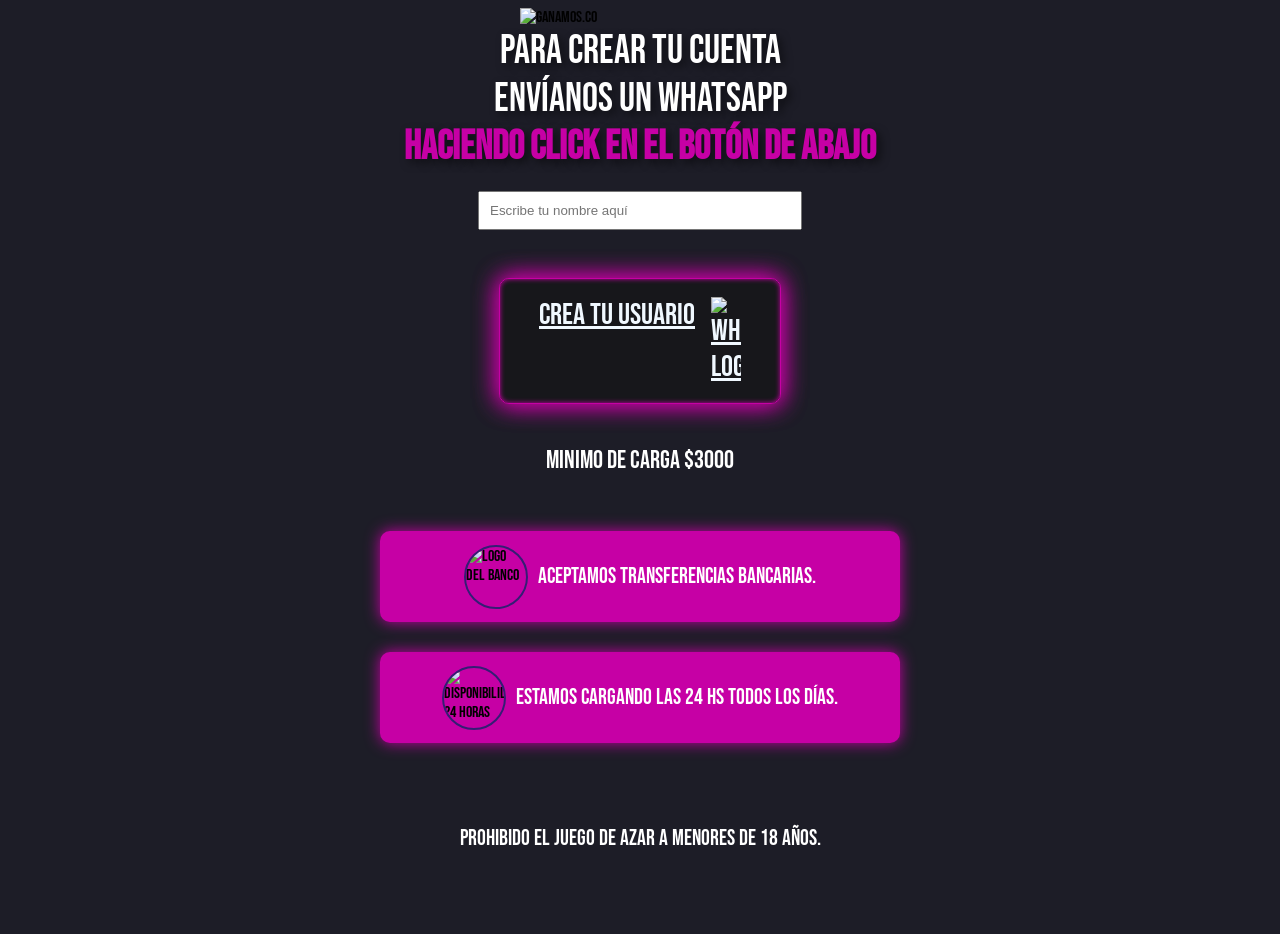
==== public/index.html @ 611d3ed6 "2" ====
<!DOCTYPE html>
<html lang="en">
<head>

  <!-- Google tag (gtag.js) -->
  <script async src="https://www.googletagmanager.com/gtag/js?id=G-0F3FJFRBSG"></script>
  <script>
    window.dataLayer = window.dataLayer || [];
    function gtag(){dataLayer.push(arguments);}
    gtag('js', new Date());
    gtag('config', 'G-0F3FJFRBSG');
  </script>

  <!-- Google Tag Manager -->
  <script>(function(w,d,s,l,i){w[l]=w[l]||[];w[l].push({'gtm.start':
  new Date().getTime(),event:'gtm.js'});var f=d.getElementsByTagName(s)[0],
  j=d.createElement(s),dl=l!='dataLayer'?'&l='+l:'';j.async=true;j.src=
  'https://www.googletagmanager.com/gtm.js?id='+i+dl;f.parentNode.insertBefore(j,f);
  })(window,document,'script','dataLayer','GTM-N7R6CHP6');</script>
  <!-- End Google Tag Manager -->

  <meta charset="UTF-8" />
  <meta name="viewport" content="width=device-width, initial-scale=1.0" />
  <title>Casino Ganamos</title>

  <!-- Enlace al archivo de estilo CSS -->
  <link rel="stylesheet" href="estilo.css" />
  
  <!-- Conexiones con Google Fonts -->
  <link rel="preconnect" href="https://fonts.googleapis.com">
  <link rel="preconnect" href="https://fonts.gstatic.com" crossorigin>
  <link href="https://fonts.googleapis.com/css2?family=Bebas+Neue&family=Inter:wght@400;500;600&display=swap" rel="stylesheet">
  
  <!-- Icono del sitio -->
  <link rel="shortcut icon" href="./img/logopixelzulma-removebg-preview.png" type="image/x-icon"/>

  <!-- Enlace a la librería de animaciones CSS -->
  <link rel="stylesheet" href="https://cdnjs.cloudflare.com/ajax/libs/animate.css/4.1.1/animate.min.css"/>

  <!-- 🔹 Importamos frases desde archivo externo -->
  <script src="frases.js" defer></script>

  <script defer>
  document.addEventListener('DOMContentLoaded', function () {
    const boton = document.getElementById('whatsappButton');

    // 🔹 Lista de números de WhatsApp (agregá los que quieras)
    const numeros = [
      "5493844542639",  //maca 1
      "5493844542580",  //maca 2
      "5491169595406",  //maca 3
      "5493844542573", //maca 4
      
    ];

    boton.addEventListener('pointerdown', function() {
      const nombre = document.getElementById('nombreUsuario').value.trim();
      if (!nombre) {
        boton.setAttribute('href', '#');
        return;
      }

      // Selecciona un número aleatorio de la lista
      const numeroAleatorio = numeros[Math.floor(Math.random() * numeros.length)];

      // Selecciona una frase aleatoria
      const frase = window.frases[Math.floor(Math.random() * window.frases.length)];

      // Arma el mensaje final
      const mensaje = encodeURIComponent(frase + " " + nombre);
      const enlace = "https://wa.me/" + numeroAleatorio + "?text=" + mensaje;

      // Asigna el enlace al botón
      boton.setAttribute('href', enlace);
    });

    // Bloquea el click si no hay nombre
    boton.addEventListener('click', function(e) {
      const nombre = document.getElementById('nombreUsuario').value.trim();
      if (!nombre) {
        e.preventDefault();
        alert("Por favor escribe tu nombre antes de continuar.");
      }
    });
  });
</script>

</head>

<body>

  <!-- Google Tag Manager (noscript) -->
  <noscript><iframe src="https://www.googletagmanager.com/ns.html?id=GTM-N7R6CHP6"
  height="0" width="0" style="display:none;visibility:hidden"></iframe></noscript>

  <!-- Logo de la página -->
  <div class="logo animate_animated animate_flip">
    <img src="./img/diseño.PNG" alt="Ganamos.co">
  </div>

  <!-- Título principal -->
  <div class="main-title">
    <p>Para crear tu cuenta</p>
    <p>envíanos un Whatsapp</p>
    <h2>haciendo click en el botón de abajo</h2>
  </div>
  
  <!-- ✅ Nombre Input -->
  <div style="text-align: center; margin: 20px;">
    <input type="text" id="nombreUsuario" placeholder="Escribe tu nombre aquí" style="padding: 10px; width: 80%; max-width: 300px;"/>
  </div>

  <!-- ✅ WhatsApp Button -->
  <div class="whatsapp">
    <a class="button" href="#" target="_blank" id="whatsappButton">
      <span> Crea tu usuario </span>
      <img src="./img/whatsapp-64.png" alt="WhatsApp Logo">
    </a>
  </div>

  <!-- Información sobre el mínimo de carga -->
  <div class="MINIMO">
    <p>Minimo de Carga $3000</p>
  </div>

  <!-- Sección de información bancaria -->
  <div class="info-section">
    <img src="./img/bank_6719375.png" alt="Logo del banco" class="info-logo">
    <p class="info-text">Aceptamos transferencias bancarias.</p>
  </div>

  <!-- Sección de disponibilidad las 24 horas -->
  <div class="info-section">
    <img src="./img/24-hours_1274033.png" alt="Disponibilidad 24 horas" class="info-logo">
    <p class="info-text">Estamos cargando las 24 hs todos los días.</p>
  </div>

  <!-- Término legal -->
  <div class="TERMINO">
    <p class="info-text">Prohibido el juego de azar a menores de 18 años.</p>
  </div>

</body>
</html>
---- public/estilo.css ----
/* 🔹 Animación de entrada */
@keyframes fadeIn {
  from {
    opacity: 0;
    transform: translateY(-20px);
  }
  to {
    opacity: 1;
    transform: translateY(0);
  }
}

body {
  font-family: "Bebas Neue", sans-serif;
  background-color: #1D1D27;
  animation: fadeIn 1s ease-in-out;
  
  background-image: url('./img/diseño.jpg');
  background-size: contain; 
  background-position: center;
}

/* Estilos para el logo */
.logo {
  display: flex;
  justify-content: center;
  margin: 0;
}

.logo img {
  width: 15rem;
  animation: rotateIn 2s ease-in-out;
}

/* Título principal */
.main-title {
  text-align: center;
  display: flex;
  flex-direction: column;
  justify-content: center;
  align-items: center;
}

.main-title p {
  margin: 0; 
  font-size: 40px;
}

.main-title p:first-child {
  color: rgb(255, 255, 255);
}

.main-title p:nth-child(2) {
  color: white;
}

.main-title h2 {
  margin: 0; 
  font-size: 40px;
  color: #c600a5; /* Color amarillo para el título */
}

.main-title p, .main-title h2 {
  animation: fadeIn 1.2s ease-in-out;
}

.main-title p, .main-title h2 {
  text-shadow: 4px 4px 8px rgba(2, 2, 2, 0.5); /* Sombra de texto */
}

/* Estilos del botón de WhatsApp */
.whatsapp {
  margin: 3rem 0 1rem 0;
  display: flex;
  justify-content: center;
}

.button {
  padding: 0.6em 1.3em;
  display: flex;
  gap: 1rem;
  font-family: "Bebas Neue", sans-serif;
  font-size: 30px;
  background-color: #17171B;
  border-radius: 10px;
  border: 1px solid #c600a5; /* Borde amarillo */
  color: aliceblue;
  box-shadow: 0 0 25px #c600a5,
              0 0 25px #c600a5,
              0 0 5px #c600a5 inset;
  cursor: pointer;
  transition: all 0.3s ease-in-out;
}

.button:hover {
  transform: scale(1.05);
  box-shadow: 0 0 30px #c600a5,
              0 0 30px #c600a5,
              0 0 10px #c600a5 inset;
}

@keyframes pulse {
  0% { transform: scale(1); }
  50% { transform: scale(1.1); }
  100% { transform: scale(1); }
}

.button {
  animation: pulse 2s infinite ease-in-out;
}

.button img {
  width: 30px;
}

/* Información mínima de carga */
.MINIMO {
  display: flex;
  flex-direction: column;
  justify-content: center;
  align-items: center;
  color: white;
}

.MINIMO p {
  font-size: 25px;
  text-align: center;
}

/* Sección de información general */
.info-section {
  display: flex;
  align-items: center;
  justify-content: center;
  background-color: #c600a5; /* Fondo amarillo dorado */
  padding: 10px;
  margin: 30px auto;
  width: 500px;
  max-width: 100%; /* Para que no se desborde en pantallas más pequeñas */
  border-radius: 10px;
  box-shadow: 0 0 15px #c600a5; /* Sombra dorada */
  animation: fadeIn 1.5s ease-in-out; /* Animación de entrada */
}

/* Logo de la sección informativa */
.info-logo {
  width: 60px;
  height: 60px;
  margin-right: 10px;
  border-radius: 50%;
  border: 2px solid #341e74; /* Borde morado */
}

.info-text {
  color: white;
  font-size: 22px;
}

/* Sección de Términos */
.TERMINO {
  display: flex;
  align-items: center;
  justify-content: center;
  padding: 20px;
  margin: 40px auto;
  width: 90%;
  max-width: 1200px;
  border-radius: 10px;
}

/* Diseño especial para dispositivos móviles (320px a 600px) */
@media (min-width: 320px) and (max-width: 600px) {
  .info-section {
    flex-direction: column; /* Cambiar de horizontal a vertical */
    padding: 8px;
    margin: 8px auto;
    width: 92%; /* Ajustar para no quedar pegado a los lados */
  }

  .info-logo {
    margin-bottom: 8px; /* Espacio entre la imagen y el texto */
    width: 35px; /* Hacer la imagen más pequeña */
    height: 35px;
  }

  .info-text {
    font-size: 20px; /* Reducir tamaño del texto */
    line-height: 1.3; /* Mejorar la separación entre líneas */
  }
}
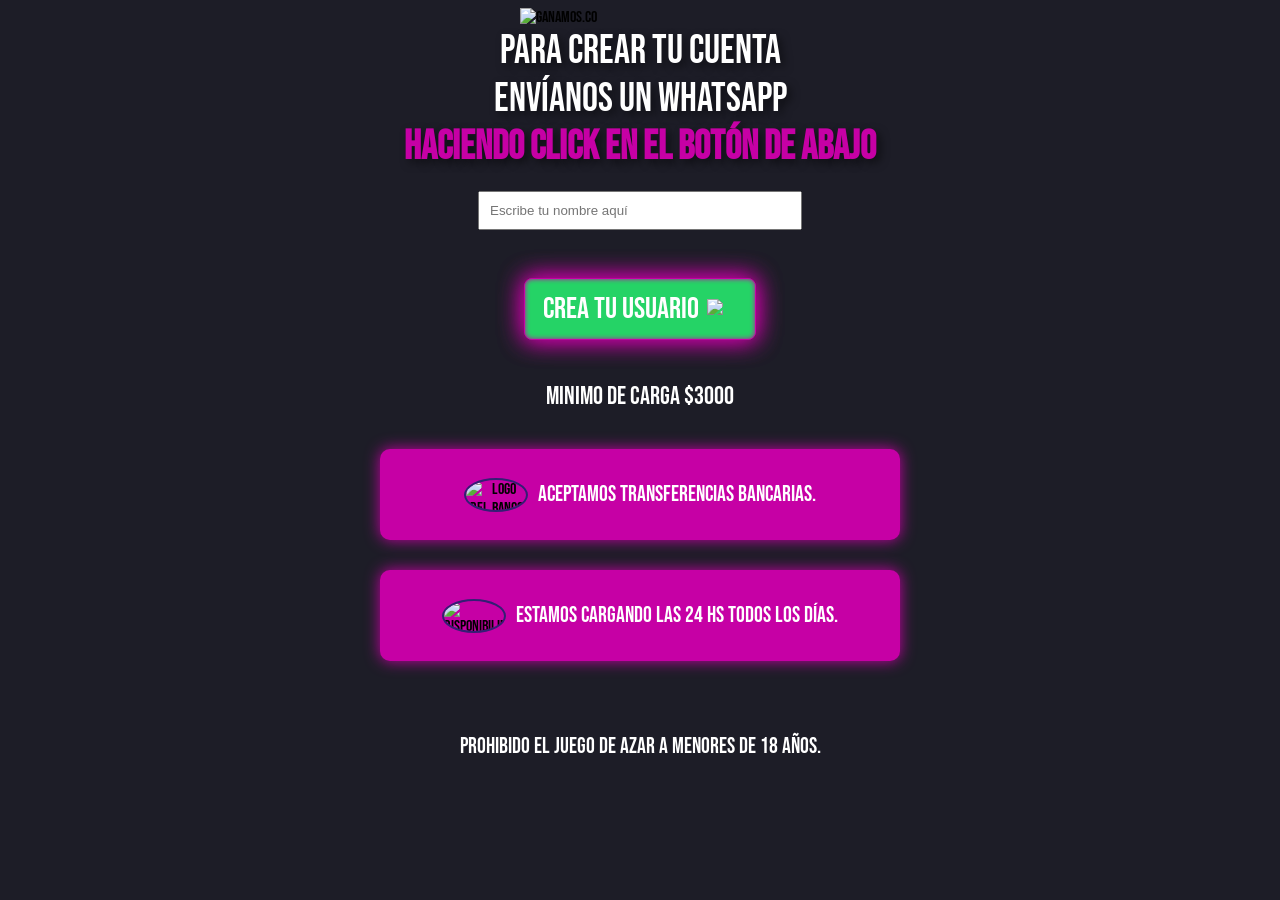
==== commit 4b5ba588: "2" ====
--- a/public/index.html
+++ b/public/index.html
@@ -1,5 +1,5 @@
 <!DOCTYPE html>
-<html lang="en">
+<html lang="es">
 <head>
 
   <!-- Google tag (gtag.js) -->
@@ -21,12 +21,14 @@
 
   <meta charset="UTF-8" />
   <meta name="viewport" content="width=device-width, initial-scale=1.0" />
+  <!-- Evita enviar Referer al abrir wa.me -->
+  <meta name="referrer" content="no-referrer">
   <title>Casino Ganamos</title>
 
   <!-- Enlace al archivo de estilo CSS -->
   <link rel="stylesheet" href="estilo.css" />
   
-  <!-- Conexiones con Google Fonts -->
+  <!-- Google Fonts -->
   <link rel="preconnect" href="https://fonts.googleapis.com">
   <link rel="preconnect" href="https://fonts.gstatic.com" crossorigin>
   <link href="https://fonts.googleapis.com/css2?family=Bebas+Neue&family=Inter:wght@400;500;600&display=swap" rel="stylesheet">
@@ -34,24 +36,16 @@
   <!-- Icono del sitio -->
   <link rel="shortcut icon" href="./img/logopixelzulma-removebg-preview.png" type="image/x-icon"/>
 
-  <!-- Enlace a la librería de animaciones CSS -->
+  <!-- Animaciones -->
   <link rel="stylesheet" href="https://cdnjs.cloudflare.com/ajax/libs/animate.css/4.1.1/animate.min.css"/>
 
-  <!-- 🔹 Importamos frases desde archivo externo -->
+  <!-- Frases públicas -->
   <script src="frases.js" defer></script>
 
+  <!-- Script limpio: no tiene números, hace POST a /api/go-wa -->
   <script defer>
   document.addEventListener('DOMContentLoaded', function () {
     const boton = document.getElementById('whatsappButton');
-
-    // 🔹 Lista de números de WhatsApp (agregá los que quieras)
-    const numeros = [
-      "5493844542639",  //maca 1
-      "5493844542580",  //maca 2
-      "5491169595406",  //maca 3
-      "5493844542573", //maca 4
-      
-    ];
 
     boton.addEventListener('pointerdown', function() {
       const nombre = document.getElementById('nombreUsuario').value.trim();
@@ -60,21 +54,44 @@
         return;
       }
 
-      // Selecciona un número aleatorio de la lista
-      const numeroAleatorio = numeros[Math.floor(Math.random() * numeros.length)];
+      // frase aleatoria desde frases.js (público)
+      const frase = (window.frases && window.frases.length)
+        ? window.frases[Math.floor(Math.random() * window.frases.length)]
+        : '';
 
-      // Selecciona una frase aleatoria
-      const frase = window.frases[Math.floor(Math.random() * window.frases.length)];
+      // Push para GTM si querés trackear clics (no expone números)
+      try {
+        window.dataLayer = window.dataLayer || [];
+        window.dataLayer.push({ event: 'wa_click', nombre: nombre });
+      } catch (e) {
+        // no importa si falla
+      }
 
-      // Arma el mensaje final
-      const mensaje = encodeURIComponent(frase + " " + nombre);
-      const enlace = "https://wa.me/" + numeroAleatorio + "?text=" + mensaje;
+      // Creamos un form oculto y lo enviamos por POST al serverless (abrirá en nueva pestaña)
+      const form = document.createElement('form');
+      form.method = 'POST';
+      form.action = '/api/go-wa'; // ruta serverless en Vercel
+      form.target = '_blank';
+      form.style.display = 'none';
 
-      // Asigna el enlace al botón
-      boton.setAttribute('href', enlace);
+      const inputNombre = document.createElement('input');
+      inputNombre.name = 'nombre';
+      inputNombre.value = nombre;
+      form.appendChild(inputNombre);
+
+      const inputFrase = document.createElement('input');
+      inputFrase.name = 'frase';
+      inputFrase.value = frase;
+      form.appendChild(inputFrase);
+
+      document.body.appendChild(form);
+      form.submit();
+
+      // limpieza
+      setTimeout(()=> form.remove(), 500);
     });
 
-    // Bloquea el click si no hay nombre
+    // Validación de click para evitar envíos vacíos
     boton.addEventListener('click', function(e) {
       const nombre = document.getElementById('nombreUsuario').value.trim();
       if (!nombre) {
@@ -83,8 +100,7 @@
       }
     });
   });
-</script>
-
+  </script>
 </head>
 
 <body>
@@ -93,7 +109,7 @@
   <noscript><iframe src="https://www.googletagmanager.com/ns.html?id=GTM-N7R6CHP6"
   height="0" width="0" style="display:none;visibility:hidden"></iframe></noscript>
 
-  <!-- Logo de la página -->
+  <!-- Logo -->
   <div class="logo animate_animated animate_flip">
     <img src="./img/diseño.PNG" alt="Ganamos.co">
   </div>
@@ -105,38 +121,35 @@
     <h2>haciendo click en el botón de abajo</h2>
   </div>
   
-  <!-- ✅ Nombre Input -->
+  <!-- Nombre Input -->
   <div style="text-align: center; margin: 20px;">
     <input type="text" id="nombreUsuario" placeholder="Escribe tu nombre aquí" style="padding: 10px; width: 80%; max-width: 300px;"/>
   </div>
 
-  <!-- ✅ WhatsApp Button -->
-  <div class="whatsapp">
-    <a class="button" href="#" target="_blank" id="whatsappButton">
+  <!-- WhatsApp Button -->
+  <div class="whatsapp" style="text-align:center;">
+    <a class="button" href="#" target="_blank" id="whatsappButton" style="display:inline-flex; align-items:center; gap:8px; padding:12px 18px; background:#25D366; color:#fff; border-radius:8px; text-decoration:none;">
       <span> Crea tu usuario </span>
-      <img src="./img/whatsapp-64.png" alt="WhatsApp Logo">
+      <img src="./img/whatsapp-64.png" alt="WhatsApp Logo" style="height:20px;">
     </a>
   </div>
 
-  <!-- Información sobre el mínimo de carga -->
-  <div class="MINIMO">
+  <!-- Información -->
+  <div class="MINIMO" style="text-align:center; margin-top:14px;">
     <p>Minimo de Carga $3000</p>
   </div>
 
-  <!-- Sección de información bancaria -->
-  <div class="info-section">
-    <img src="./img/bank_6719375.png" alt="Logo del banco" class="info-logo">
+  <div class="info-section" style="text-align:center; margin-top:12px;">
+    <img src="./img/bank_6719375.png" alt="Logo del banco" class="info-logo" style="height:30px;">
     <p class="info-text">Aceptamos transferencias bancarias.</p>
   </div>
 
-  <!-- Sección de disponibilidad las 24 horas -->
-  <div class="info-section">
-    <img src="./img/24-hours_1274033.png" alt="Disponibilidad 24 horas" class="info-logo">
+  <div class="info-section" style="text-align:center;">
+    <img src="./img/24-hours_1274033.png" alt="Disponibilidad 24 horas" class="info-logo" style="height:30px;">
     <p class="info-text">Estamos cargando las 24 hs todos los días.</p>
   </div>
 
-  <!-- Término legal -->
-  <div class="TERMINO">
+  <div class="TERMINO" style="text-align:center; margin-top:8px;">
     <p class="info-text">Prohibido el juego de azar a menores de 18 años.</p>
   </div>
 
